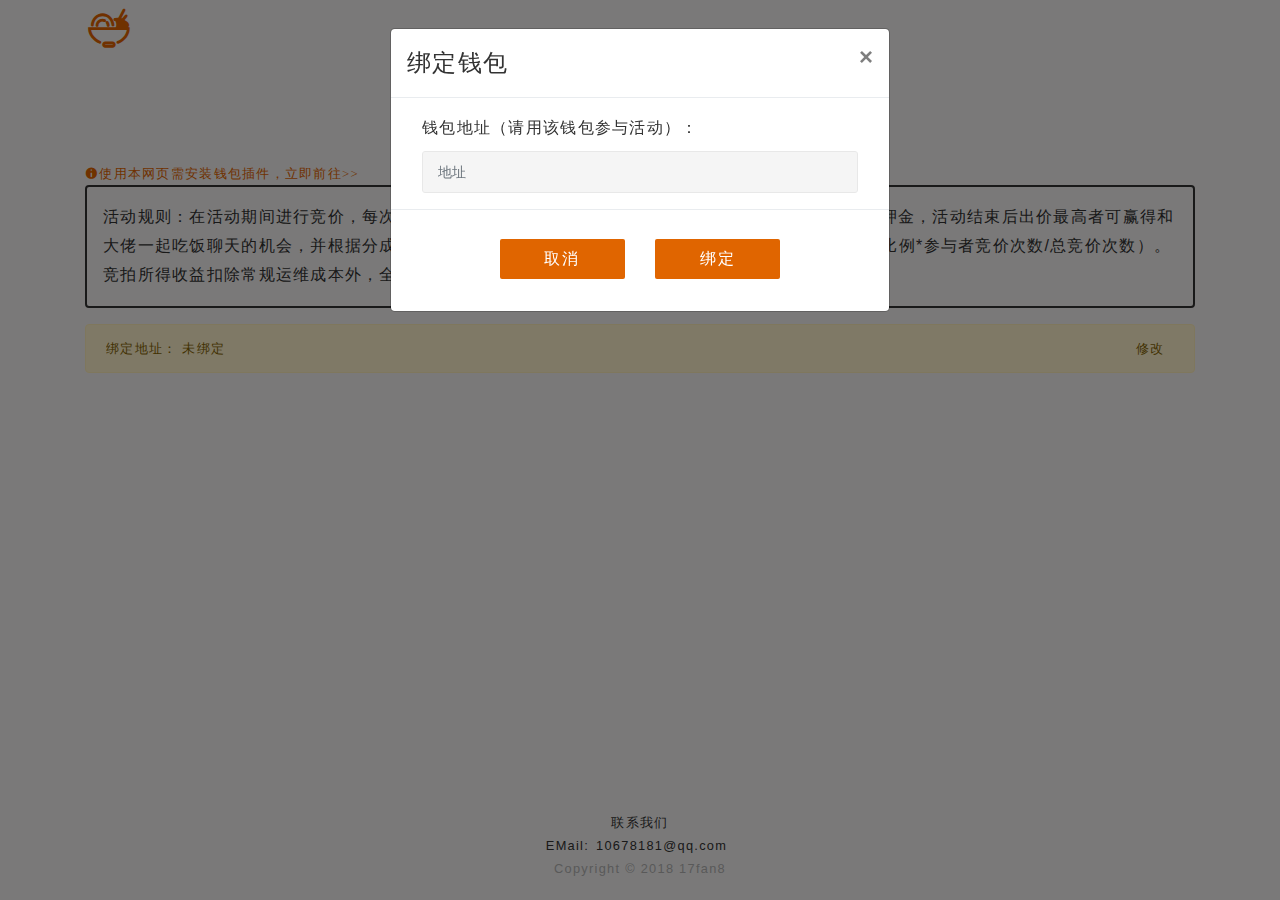
==== index.html @ 98bf8d55 "修改没安装钱包插件提示判断bug" ====
<!doctype>
<html>

<head>
    <link href="libs/bootstrap-4.0.0-dist/css/bootstrap.css" rel="stylesheet">
    <link href="libs/bootstrap-slider/css/bootstrap-slider.min.css" rel="stylesheet">
    <link href="fonts/iconfont.css" rel="stylesheet">
    <link href="stylesheets/style.css" rel="stylesheet">
    <link href="stylesheets/ui-block.css" rel="stylesheet">
    <link href="stylesheets/base.css" rel="stylesheet">
    <link rel="shortcut icon" href="images/favicon.ico">
    <link rel="apple-touch-icon" href="images/touch-icon-iphone.png" />
    <link rel="apple-touch-icon" sizes="72x72" href="images/touch-icon-ipad.png" />
    <link rel="apple-touch-icon" sizes="114x114" href="images/touch-icon-iphone4.png" />

    <link rel="stylesheet" type="text/css" href="libs/addtohomescreen/style/addtohomescreen.css">
    <title>和大佬吃饭吧！</title>
    <meta name=viewport content="width=device-width">
    <meta charset="utf-8">
    <style>
     .tooltip-inner > p {
        text-align:left;
    }
    .table th, .table td {
        padding:0.5em;
        text-align: center;
    }
    .bid-list {
        box-shadow:0 0 1.6em 0.2em gray inset;
    }
    a[disabled] {
        color:lightgrey !important;
    }
    .page-item.active .page-link {
        z-index: 1;
        color: #fff;
        background-color: #e06400;
        border-color: #e06400;
    }
    .page-link{
        color: #e06400;        
    }
 </style>
</head>
<body>
    <div class=logo-main></div>
    <div class="title" style="text-align: center;color:#6f3304;"></div>
    <div class="container">
        <div class="row">
            <div id=requires class="col-md-12">
            </div>
        </div>
        <div class="row">
            <div class="col">
                <div style="border:2px solid;border-radius: 4px;padding:1em;font-size: 2pm;">
                    <span data-i18n="rules"></span>
                </div>
            </div>
            <div class="col-md-12">
                <div id="bind-addr-box" class="alert" style="font-size:0.8em; margin-top:1rem;">
                    <div style="width:3em;float:right;cursor: hand;" data-toggle="modal" data-target="#bind-addr-dialog">修改</div>
                    <div class="text-nowrap" style="margin-right:3em;">
                        <span>绑定地址：</span>
                        <span id="bind-addr"></span>                
                        <!--a style="float:right;" onclick="onClearBindAddr()">清空</a-->
                    </div>
                </div>
            </div>
        </div>
    </div>
    <div id=result class="container" >
    </div>
    <hr>
    <div class=footer></div>

    <!-- 竞投对话框 -->
    <div class="modal fade" id="bid-dialog">
        <div class="modal-dialog">
            <div class="modal-content">

                <!-- 模态框头部 -->
                <div class="modal-header">
                    <h4 id="dlg-title" class="modal-title">竞价</h4>
                    <button type="button" class="close" data-dismiss="modal">&times;</button>
                </div>

                <!-- 模态框主体 -->
                <div class="modal-body">
                    <div class="container" >
                        <div class="row from-group" style="display:none;">
                            <div class="col-md-12">
                                <label for="dlg-email">EMail：</label>
                                <input id="dlg-email" class="form-control">
                            </div>
                            <div class="col-md-12">
                                <label for="dlg-email-repeat">确认EMail：</label>
                                <input id="dlg-email-repeat" class="form-control">
                            </div>
                        </div>
                        <div class=row>
                            <div class="col-md-12">
                                <label for="dlg-number">出价：</label>
                                <label id="dlg-bid-nas" class=float-right></label>                                
                            </div>
                            <div class="w-100"></div>
                            <div class="col">
                                <input id="dlg-number" style="width:100%;" data-slider-id="ex1Slider" type="text"/>
                            </div>
                            <div class="col-md-12">
                                <span class="iconfont icon-xinxi" style="font-size:0.8em;">请确保支付的钱包地址与绑定地址一致！</span>
                            </div>
                        </div>
                    </div>
                </div>

                <!-- 模态框底部 -->
                <div class="modal-footer form-group">
                    <div class="container" >
                        <div class=row>
                            <div class="offset-md-2 col-md-4">
                                <button type="button" class="btn btn-block btn-mutil-line" data-dismiss="modal">取消</button>
                            </div>
                            <div class="offset-md-2 col-md-4">
                                <button id="bid-ok" type="button" class="btn btn-block btn-mutil-line" onclick="onBid()">确定</button>
                            </div>
                        </div>
                    </div>
                </div>
            </div>
        </div>
    </div>

    <!-- 绑定钱包地址对话框 -->
    <div class="modal fade" id="bind-addr-dialog">
        <div class="modal-dialog">
            <div class="modal-content">

                <!-- 模态框头部 -->
                <div class="modal-header">
                    <h4 id="bind-addr-title" class="modal-title">绑定钱包</h4>
                    <button type="button" class="close" data-dismiss="modal">&times;</button>
                </div>

                <!-- 模态框主体 -->
                <div class="modal-body">
                    <div class="container" >
                        <div class="row from-group">
                            <div class="col-md-12">
                                <label for="bind-addr-addr">钱包地址（请用该钱包参与活动）：</label>
                                <div class="icon-address" placeholder="输入要绑定的钱包地址"></div>
                            </div>
                        </div>
                    </div>
                </div>

                <!-- 模态框底部 -->
                <div class="modal-footer form-group">
                    <div class="container" >
                        <div class=row>
                            <div class="col-md-4 offset-md-2">
                                <button type="button" class="btn btn-block btn-mutil-line" data-dismiss="modal">取消</button>
                            </div>
                            <div class="col-md-4">
                                <button id="bind-addr-ok" type="button" class="btn btn-block btn-mutil-line" onclick="onBindAddr()">绑定</button>
                            </div>
                        </div>
                    </div>
                </div>
            </div>
        </div>
    </div>

    <!-- 登记联系方式 -->
    <div class="modal fade" id="contact-info-dialog">
        <div class="modal-dialog">
            <div class="modal-content">

                <!-- 模态框头部 -->
                <div class="modal-header">
                    <h4 id="bind-addr-title" class="modal-title">提交联系方式</h4>
                    <button type="button" class="close" data-dismiss="modal">&times;</button>
                </div>

                <!-- 模态框主体 -->
                <div class="modal-body">
                    <div class="container" >
                        <div class="row from-group">
                            <div class="col-md-12">
                                <h6 id="congratulations" style="color:tomato">恭喜</h4>
                            </div>
                        </div>
                        <div class="row from-group">
                            <div class="col-md-12">
                                <label for="contact-info">联系方式：</label>
                                <input id="contact-info" class="form-control" placeholder="输入有效的联系方式，如手机号码、微信号、qq号等">
                            </div>
                        </div>
                    </div>
                </div>

                <!-- 模态框底部 -->
                <div class="modal-footer form-group">
                    <div class="container" >
                        <div class=row>
                            <div class="col-md-4 offset-md-2">
                                <button type="button" class="btn btn-block btn-mutil-line" data-dismiss="modal">取消</button>
                            </div>
                            <div class="col-md-4">
                                <button id="contact-info-ok" type="button" class="btn btn-block btn-mutil-line" onclick="onSubmitContactInfo()">提交</button>
                            </div>
                        </div>
                    </div>
                </div>
            </div>
        </div>
    </div>
    <div class="modal fade" id="weixin-tip">
        <div class="modal-dialog">
            <div class="modal-content">
                <div style="text-align:center; padding:1em;">
                    <div style="color: saddlebrown;margin:2em 0;" >请点击右上角的“...”，选择在浏览器打开</div>
                    <img style="border-radius:0.5em;width: 100%;border: 2px solid;" src="images/weixin-tip.png" >
                </div>
            </div>
        </div>
    </div>

    <script src="libs/jquery-3.3.1.min.js"></script>
    <script src="libs/bootstrap-4.0.0-dist/js/bootstrap.bundle.min.js" data-depends="jquery.slim"></script>
    <script src="libs/bootstrap-slider/bootstrap-slider.min.js"></script>
    <script src="libs/external/jquery.md5.js"></script>
    <script src="libs/bootbox.min.js" data-depends="bootstrap jquery.slim"></script>
    <script src="libs/jquery.qrcode.min.js" data-depends="jquery"></script>
    <script src="libs/addtohomescreen/src/addtohomescreen.js"></script>
    <script src="libs/blockies.min.js"></script>
    <script src="dist/nebulas.js"></script>
    <script src="libs/nebPay.js"></script>
    <script src="js/1-localSave.js"></script>
    <script src="js/home.v1.js"></script>
    <script>
        localSave.setItem("lang","zh");
    </script>
    <script src="js/i18n.js" data-depends="jquery.slim"></script>
    <script src="js/ui-block.js" data-depends="bootbox blockies jquery.slim i18n.js nebulas.js"></script>
    <script>
        "use strict";
        addToHomescreen({
            //startDelay: 5, //开始的间隔
            skipFirstVisit: true, //首次跳过出现
            maxDisplayCount: 1 //最多出现次数
        });

        var nebulas = require("nebulas"),
            Transaction = nebulas.Transaction,
            Utils = nebulas.Utils,
            Unit = nebulas.Unit,
            neb = new nebulas.Neb(),
            validateAll = uiBlock.validate();

        var queryNet = getQueryVariable("net")||"mainnet";

        uiBlock.insert({
            footer: ".footer",
            title: ".title",
            header: ".header",
            iconAddress: ".icon-address",
            logoMain: [".logo-main", queryNet, false],
            numberComma: ".number-comma",
        });

        var lang = localSave.getItem("lang");
        var contractAddr = localSave.getItem("contract");
        var issuerAddr= localSave.getItem("issuer");
        
        

        if((!os.isAndroid && !os.isPhone)) {
            if(typeof (webExtensionWallet) === "undefined" ){
                $("#requires").html('<span class="iconfont icon-xinxi" style="font-size:0.8em;"><a href="https://github.com/nebulasio/WebExtensionWallet">使用本网页需安装钱包插件，立即前往>></a></span>');
            }
        }
        else {
            $("#requires").html(' <span class="iconfont icon-xinxi" style="font-size:0.8em;"><a href="https://nano.nebulas.io/">使用本网页需安装星云钱包，立即前往>></a></span>');
        }

        neb.setRequest(new nebulas.HttpRequest(localSave.getItem("apiPrefix")));

        var NebPay = require("nebpay");
        var nebPay = new NebPay();

        if(isWeixin()) {
            $("#weixin-tip").modal("show");
        }
        else {
            var bindAddr=localSave.getItem("bindAddr");
            if(!bindAddr||bindAddr=="") {
                $("#bind-addr-dialog").modal("show");
                $("#bind-addr").text("未绑定");
                $("#bind-addr-box").addClass("alert-warning")
            }
            else {
                $("#bind-addr").text(bindAddr);
                $("#bind-addr-box").addClass("alert-success")
            }
        }
        
        var currentBlock = 0;
        neb.api.getNebState().then(function(state) {
            currentBlock = parseInt(state.height);
            listByIssuer(issuerAddr);

            //自动刷新当前区块高度
            setInterval(function(){
                neb.api.getNebState().then(function(state) {
                    currentBlock = parseInt(state.height);
                });
            },1500);
        });

        //计算可领取的NAS
        function getShareNas(dinner) {
            var sharedNas = Utils.toBigNumber(0);
            var tookNas = Utils.toBigNumber(0);
            if(bindAddr&&bindAddr!="") {
                var topBidNas = Utils.toBigNumber(0);
                var bidders = dinner.bidders;
                if(bidders.length>0) {
                    var topBidder = bidders[bidders.length-1];
                    topBidNas = topBidder.nas;
                }

                var sharedUnit = topBidNas.times(dinner.sharePercent).div(100*dinner.bidders.length);
                for(var i=0;i<bidders.length;++i) {
                    var bidder = bidders[i];
                    if(bidder.addr==bindAddr) {
                        if(!bidder.nasTook)
                            sharedNas = sharedNas.plus(sharedUnit);
                        else
                            tookNas = tookNas.plus(sharedUnit);
                    }
                }
            }
            return {sharedNas:sharedNas,tookNas:tookNas};
        }

        function onPageTo(obj,page) {
            var dinnerDiv = $(obj).closest(".dinner");
            var hash = dinnerDiv.attr("data-hash");
            var dinner = dinners[hash];
            dinnerDiv.find('#bid-list-'+dinner.id).html(setPage(dinner.bidders,page));
        }

        function onPagePrev(obj) {
            var pagination = $(obj).closest(".pagination");
            var page = parseInt(pagination.attr('page')-1);
            onPageTo(obj,page);
        }

        function onPageNext(obj) {
            var pagination = $(obj).closest(".pagination");
            var page = parseInt(pagination.attr('page')+1);
            onPageTo(obj,page);
        }

        function setPage(bidders, page) {
            var html = '<table class="table table-striped" style="font-size:0.6em;table-layout: fixed;"><thead><th width=40px>No</th><th>地址</th><th width=80px>出价</th></thead><tbody>';
            var from = bidders.length-1-page*10;
            var to = from-10;
            if(to<0)
                to=0;
            for(let i=from;i>=to;--i) {
                html+='<tr>' +
                '<td>'+ (bidders.length-i) +'</td>' +
                '<td><div class="text-nowrap'+(bidders[i].addr===bindAddr?' alert-success':'') +'">'+ bidders[i].addr+'</div></td>' +
                '<td>'+ bidders[i].nas+'</td>' +
                '</tr>';
            }
            html+="</tbody></table>";
            var pages = parseInt((bidders.length+9)/10);
            if(bidders.length>10) {
                html +='<ul class="pagination" style="overflow:auto;font-size:0.8em;" page='+page+'>' +
                    '<li class="page-item"><a class="page-link" style="width:6em;" href="javascript:" '+(page==0?'disabled=disabled':'onclick="onPagePrev(this)"')+'>前一页</a></li>';
                for(let p=0;p<pages;++p) {
                    html +='<li class="page-item'+(page==p?' active':'')+'"><a class="page-link" href="javascript:" onclick="onPageTo(this,'+p+')">'+(p+1)+'</a></li>';
                }
                html +='<li class="page-item"><a class="page-link" style="width:6em;" href="javascript:"'+(page==pages-1?'disabled=disabled':'onclick="onPageNext(this)"')+'>后一页</a></li>' +
                '</ul>';
            }
            return html;
        }
        
        var dinners={};
        function parseDinner(tx) {
            var dinner = JSON.parse(tx.result);
            if(!!dinner && !!dinner.hash) {
                var bidders = dinner.bidders;
                dinner.minBidStep=dinner.minBidStep||0.1;
                dinner.maxBidStep=dinner.maxBidStep||5;
                for(var i=0;i<bidders.length;++i) {
                    var bidder = bidders[i];
                    bidder.nasInWei = Utils.toBigNumber(bidder.nasInWei);
                    bidder.nas = Unit.fromBasic(bidder.nasInWei,"nas");
                }
            }
            return dinner;
        }
        function updateDinner(result,dinner,show,showBidList=false,page=0,bidStateDom=null) {
            var progressValue =0;
            if(dinner.endBlock>dinner.beginBlock) {
                progressValue= ((currentBlock-dinner.beginBlock)*100/(dinner.endBlock-dinner.beginBlock)).toFixed(2);
                if(progressValue<0)
                    progressValue=0;
                if(progressValue>100)
                    progressValue=100;
            }
            var topBidNas = Utils.toBigNumber(0), topBidderAddr="空缺";
            var bidders = dinner.bidders;
            if(bidders.length>0) {
                var topBidder = bidders[bidders.length-1];
                topBidNas = topBidder.nas;
                topBidderAddr = topBidder.addr;

                //提示玩家登记联系地址
                if(currentBlock>=dinner.endBlock && topBidder.addr==bindAddr && (!dinner.contactInfo||dinner.contactInfo=="")) {
                    var dlgDOM = $("#contact-info-dialog")[0];
                    if(!dlgDOM.dinners) {
                        dlgDOM.dinners=[dinner];
                    }
                    else {
                        dlgDOM.dinners.push(dinner);
                    }                
                }
            }
            var decimal = getValueDecimal(dinner.minBidStep);
            var sharePercent = parseFloat(dinner.sharePercent||"0");
            
            var dinnerDiv = result.children('#dinner-'+dinner.id);
            if(dinnerDiv.length===0) {
                result.append('<div id="dinner-'+dinner.id+'" class="dinner card'+'" data-hash="' + dinner.hash + '">' + '</div>');
                dinnerDiv = result.children().last();
            }

            const lockStr = dinner.locked?"(暂停)":"";
            const badges = '<span class="badge badge-info badge-pill" data-toggle="tooltip" title="本时间根据区块高度计算得到">预计</span>';
            var stateText,progressClass,btnText,btnState,btnClick,startTime,endTime;
            var na;
            if(dinner.beginBlock>currentBlock) {
                stateText = '未开始';
                progressClass='class="progress-bar progress-bar-striped bg-dinner"';
                btnText = "我要竞价"+lockStr;
                btnState = ' disabled=disabled';
                btnClick = '';
                startTime = formatTime(Date.now()+(dinner.beginBlock-currentBlock)*15000)+badges
                endTime = formatTime(Date.now()+(dinner.endBlock-currentBlock)*15000)+badges;
                na=' na';
            }
            else if(dinner.endBlock>currentBlock){
                stateText = '竞拍中';
                progressClass='class="progress-bar progress-bar-striped progress-bar-animated bg-dinner"';
                btnText = "我要竞价"+lockStr;
                btnState = dinner.locked?' disabled=disabled':'';
                btnClick = ' onclick="showBidDialog(this)"';
                startTime = queryBlockTime(dinnerDiv, ".begin-time", dinner.beginBlock);
                endTime = formatTime(Date.now()+(dinner.endBlock-currentBlock)*15000)+badges;
                na='';

                var reflashDinner=setInterval(function(){
                    clearInterval(reflashDinner);
                    var param = 
                    {
                        from: issuerAddr,
                        to: contractAddr,
                        value: Unit.nasToBasic(Utils.toBigNumber("0")),
                        nonce: 0,
                        gasPrice: 1000000,
                        gasLimit: 200000,
                        contract: {"function":"info","args":JSON.stringify([dinner.hash])}
                    };
                    neb.api.call(param)
                    .then(function(tx) {
                        let newDinner = parseDinner(tx);
                        newDinner.id=dinner.id;
                        //if(JSON.stringify(newDinner)!==JSON.stringify(dinner)) {使用本判断会使进度不刷新
                            dinners[newDinner.hash] = newDinner;
                            let show = $('#dinner-body-'+dinner.id).hasClass("show");
                            let showBidList = $('#bid-list-'+dinner.id).hasClass("show");
                            let page = $('#dinner-body-'+dinner.id+'>.pagination').attr("page");
                            let bidState = $('#dinner-body-'+dinner.id+'>.bid-state');
                            updateDinner(result,dinner,show,showBidList,page,bidState.length>0?bidState[0]:null);
                            $(".tooltip").remove();
                        //}
                    });
                },15000);
            }
            else {
                var takeNas = getShareNas(dinner);
                stateText = '已完成';
                progressClass='class="progress-bar bg-dinner"';
                btnText = takeNas.tookNas.gt(0)?"已领取 "+takeNas.tookNas+" NAS":
                    (takeNas.sharedNas.gt(0)? "可领取 "+takeNas.sharedNas+" NAS":"可领取 0 NAS");
                btnText = btnText + lockStr;
                btnState = (takeNas.sharedNas.eq(0)||dinner.locked)?' disabled=disabled':'';
                btnClick = ' onclick="onTakeNas(this)"';
                startTime = queryBlockTime(dinnerDiv, ".begin-time", dinner.beginBlock);
                endTime = queryBlockTime(dinnerDiv, ".end-time", dinner.endBlock);
                na=' na';
            }

            if(na!=='')
                dinnerDiv.addClass(na);

            var collapseState;
            var collapseShow;
            if(show) {
                collapseState = '';
                collapseShow = ' show';
            }
            else {
                collapseState = ' collapsed';
                collapseShow = '';
            }

            var bidList = setPage(bidders,page);

            var html =
                '<div class="dinner-header card-header bg-dinner'+collapseState+na+'" data-toggle="collapse" data-target="#dinner-body-'+dinner.id+'" onclick="void(0)">' +
                    '<div><span class="badge badge-pill badge-info'+na+'">第'+(dinner.id+1)+'期</span>' +
                    '<span class="badge badge-pill">（'+stateText+'）</span></div>' +
                    '<h5><span class="float-right iconfont"></span>'  +
                    '<span style="margin-right:2em">'+dinner.title+'</span></h5>' +
                    '<div class="text-nowrap header-hash">' +
                        '<i style="font-size:0.8em">hash:"'+ dinner.hash +'"</i><br>' +
                    '</div>' +
                '</div>' +
                '<div id="dinner-body-'+dinner.id+'" class="card-body form-group collapse'+collapseShow+'" data-parent="#result">' +
                '<div class="form-group row">' +
                    '<div class="w-100"></div>' +
                    '<div class=col>' +
                        dinner.text +
                    '</div>'+
                '</div> <hr>'+
                '<div class=row>' +
                    '<div class=col>' +
                        '<h6 style="text-align:center;">'+stateText+'(当前区块高度：'+currentBlock+')</h6>' +
                        '<div class="progress">' +
                            '<div ' + progressClass + ' role="progressbar" ' +
                                'value='+currentBlock+' min=' + dinner.beginBlock + 
                                ' aria-valuemax=' + dinner.beginBlock + ' style="width:'+progressValue+'%;">'+
                                '<span style="min-width:6em;">'+progressValue+'%</span>'+
                            '</div>' +
                        '</div>' +
                    '</div>' +
                '</div>' +
                '<div class="row">' +
                    '<div class="col-md-12">' +
                        '<span style="float:left;" data-toggle="tooltip" title="开始区块高度">' + dinner.beginBlock+'</span>' +
                        '<span style="float:right;" data-toggle="tooltip" title="结束区块高度">' + dinner.endBlock+'</span>' +
                    '</div>' +
                '</div> <hr>' +
                '<div class="row">' +
                    '<div class="col-md-6 text-nowrap">' +
                        '开始时间：<span class="begin-time">'+startTime+'</span>' +
                    '</div>' +
                    '<div class="col-md-6 text-nowrap">' +
                        '结束时间：<span class="end-time">'+endTime+'</span>' +
                    '</div>' +
                    '<div class="col-md-6 text-nowrap">' + 
                        '最高竞价：'+ topBidNas.toFixed(decimal) + ' NAS' +
                    '</div>' +
                    '<div class="col-md-6 text-nowrap">' + 
                        '最高竞家：<span style="'+(topBidderAddr===bindAddr&&bindAddr!=""?'color:#155724;':'color:#721c24;') +'"border-radius:5px;">'+ topBidderAddr + '</span>' +
                    '</div>' +
                    '<div class="col-md-6">' + 
                        '竞价次数：'+ dinner.bidders.length + '次' +
                        '<a href="#bid-list-'+dinner.id+'" data-toggle="collapse" style="float:right;font-size:0.8em;"> 详情...</a>' +
                    '</div>' +
                    '<div class=col-md-6>' +
                        '<a data-toggle="tooltip" data-html=true title="<p>活动结束时将根据该分成比例奖励给活动的所有参与者:<br>参与者奖励金额=最高押金*分成比例*参与者竞价次数/总竞价次数</p>">分成比例：'+ (dinner.sharePercent||0)+' % <span class="iconfont icon-xinxi"></span></a>' +
                    '</div>' +
                '</div>' +
                '<div id=bid-list-'+dinner.id+' class="row bid-list collapse'+(showBidList?' show':'')+'">'+
                    bidList +
                '</div>' +
                '<hr>' +
                '<div class="row form-group">'+
                    '<div class=col>' +
                        '<button class="btn btn-block" '+btnState+btnClick+'>'+btnText+'</button>' +
                    '</div>' +
                '</div>'+(bidStateDom?bidStateDom.outerHTML:'') +
                '</div>';
            dinnerDiv.html(html);
            dinnerDiv.find('[data-toggle="tooltip"]').tooltip();
        }

        function queryBlockTime(result,spanClassName,height) {
            var timestamp = localSave.getItem("blockTime."+height);
            if(timestamp) {
                return formatTime(parseInt(timestamp)*1000);
            }
            
            neb.api.getBlockByHeight({height:height,fullTransaction:false}).then(function(block) {
                localSave.setItem("blockTime."+height,block.timestamp);
                result.find(spanClassName).text(formatTime(block.timestamp*1000));
            });
            return "";
        }

        function getNextInfo(result,param,ids,pos) {
            --pos;
            if(pos>=0) {
                getInfo(result,param,ids,pos);
            }
            else{
                //没有下一个活动了
                var firstItem = result.children(".dinner").first();
                var pageWidth = firstItem.children().first().outerWidth();
                if(result.width()<pageWidth) {
                    var offset = result.outerWidth(true)-firstItem.width();
                    result.css({"transform":"scale("+result.outerWidth(true)/(pageWidth+offset)+")",
                    "transformOrigin":"left top"});
                }

                var dlgDOM = $("#contact-info-dialog")[0];
                if(dlgDOM.dinners) {
                    let congratulations = '恭喜你赢得了:';
                    for(let i=0;i<dlgDOM.dinners.length;++i) {
                        congratulations+= '"' + dlgDOM.dinners[i].title + '"';
                        if(i+1<dlgDOM.dinners.length)
                            congratulations+="、"
                    }
                    congratulations+="，请赶紧提交你的联系方式，好让我们找到你吧！"
                    $("#congratulations").text(congratulations);
                    $("#contact-info-dialog").modal("show");  
                }  
            }
        }

        function getInfo(result,param,ids,pos) {
            var hash = ids[pos];
            var dinner = dinners[hash];
            if (!!dinner) {
                updateDinner(result,dinner,pos==ids.length-1);
                getNextInfo(result,param,ids,pos);
                return;
            }
            param.contract={"function":"info","args":JSON.stringify([hash])};
            neb.api.call(param)
            .then(function(tx) {
                dinner = parseDinner(tx);
                if(!!dinner && !!dinner.hash) {
                    dinners[dinner.hash] = dinner;
                    dinner.id=pos;
                    updateDinner(result,dinner,pos==ids.length-1);
                    getNextInfo(result,param,ids,pos);
                }
                else {
                    console.log("parse dinner data fails.");
                }
            });
        }

        function listByIssuer(issuer) {
            var toAddress, contract;
            toAddress = localSave.getItem("contract");
            contract={"function":"listByIssuer","args":JSON.stringify([issuer])}
        
            try {
                var temp = 
                {
                    from: issuer,
                    to: toAddress,
                    value: Unit.nasToBasic(Utils.toBigNumber("0")),
                    nonce: 0,
                    gasPrice: 1000000,
                    gasLimit: 200000,
                    contract: contract
                };
                var result = $("#result");
                result.html("");
                neb.api.call(temp).then(function(tx) {
                    if(!tx||!tx.result){
                        result.html("query fails.");
                        $("#queryByIssuer").removeAttr("disabled");                                                                
                        return;                                        
                    }
                    
                    var txResult = JSON.parse(tx.result);
                    if(!txResult || !txResult.ids || txResult.ids.length===0) {
                        result.html("no data.");
                        $("#queryByIssuer").removeAttr("disabled");                                                                
                    }
                    else {
                        getInfo(result,temp,txResult.ids,txResult.ids.length-1);
                    }
                });
            } catch (e) {
                $("#queryByIssuer").removeAttr("disabled");                            
                bootbox.dialog({
                    backdrop: true,
                    onEscape: true,
                    message: e,
                    size: "large",
                    title: "Error"
                });
            }
        }
        function onBid() {
            var hash, toAddress, email, amount, args;
            toAddress = localSave.getItem("contract");                
            email = "";
            amount = $("#dlg-number").val();
            hash = $("#bid-dialog").attr("data-hash");
            args=[hash,email];

            var intervalWaitPay;
            var dinner = dinners[hash];
            $("#bid-ok").attr("disabled", "disabled");
            try {
                var serialNumber = nebPay.call(toAddress,amount,"bid",JSON.stringify(args),{
                    qrcode: {
                        showQRCode: false
                    },
                    goods: {
                        name: "bid"
                    },
                    callback: localSave.getItem("callback"),
                    listener: listener  //set listener for extension transaction result
                });

                let bidState = $('#dinner-body-'+dinner.id + ' > .bid-state');
                if(bidState.length>0) {
                    bidState.html('正在等待支付...(<span>0秒</span>)');
                    bidState.removeClass("text-success");
                    bidState.removeClass("text-danger");
                    bidState.addClass("text-info");
                }
                else {
                    $('#dinner-body-'+dinner.id).append('<div class="bid-state">正在等待支付...(<span>0秒</span>)</div>');
                    bidState = $('#dinner-body-'+dinner.id + ' > .bid-state');
                    bidState.addClass("text-info");
                }
                
                var secForWait = 0;
                var intervalWaitPay = setInterval(function(){
                    ++secForWait;
                    $('#dinner-body-'+dinner.id + ' > .bid-state > span').text(secForWait+"秒");
                    },1000);

                $("#bid-ok").removeAttr("disabled");
                $("#bid-dialog").modal('toggle');
            } catch (e) {
                $("#bid-ok").removeAttr("disabled");
                bootbox.dialog({
                    backdrop: true,
                    onEscape: true,
                    message: e,
                    size: "large",
                    title: "Error"
                });
            }

            var intervalQuery = setInterval(function () {
                funcIntervalQuery();
            }, 10000);

            function funcIntervalQuery() {
                var options = {
                    callback: localSave.getItem("callback")
                }
                nebPay.queryPayInfo(serialNumber,options)   //search transaction result from server (result upload to server by app)
                .then(function (resp) {
                    console.log("sn:"+serialNumber+",tx result: " + resp)   //resp is a JSON string
                    var respObject = JSON.parse(resp)
                    if(respObject.code === 0 && respObject.data.status!=2){
                        clearInterval(intervalQuery);
                        clearInterval(intervalWaitPay);
                        if(respObject.data.execute_error=="") {
                            dinner.bidders.push({
                                hash:respObject.data.hash,
                                addr:respObject.data.from,
                                nasInWei:Utils.toBigNumber(respObject.data.value),
                                nas:Unit.fromBasic(respObject.data.value,"nas"),
                                time:parseInt(respObject.data.timestamp),
                                user:""
                            });
                            
                            //刷新dinner
                            let show = $('#dinner-body-'+dinner.id).hasClass("show");
                            let showBidList = $('#bid-list-'+dinner.id).hasClass("show");
                            let page = $('#dinner-body-'+dinner.id+'>.pagination').attr("page");
                            updateDinner($("#result"),dinner,show,showBidList,page);

                            $('#dinner-body-'+dinner.id).append('<div class="bid-state">竞价成功！</div>');
                            bidState = $('#dinner-body-'+dinner.id + ' > .bid-state');
                            bidState.removeClass("text-info");
                            bidState.addClass("text-success");
                        }
                        else {
                            bidState.html('竞价失败！（'+respObject.data.execute_error+'）');
                            bidState.removeClass("text-info");
                            bidState.addClass("text-danger");
                        }
                    }
                })
                .catch(function (err) {
                    console.log(err);
                });
            }

            function listener(resp) {
                console.log("resp: " + JSON.stringify(resp))
            }
        }

        function onTakeNas(btn) {
            var hash, toAddress, amount, args;
            hash = $(btn).closest(".dinner").attr("data-hash");
            toAddress = localSave.getItem("contract");
            amount = "0";
            args=[hash];
            try {
                var dinner = dinners[hash];
                for(var i=0;i<dinner.bidders.length;++i) {
                    if(dinner.bidders[i].addr == bindAddr)
                        dinner.bidders[i].tookNas=true;
                }
                $(btn).attr("disabled","disabled");
                var btnText = $(btn).text();
                $(btn).text(btnText.replace("可","已"));

                var serialNumber = nebPay.call(toAddress,amount,"takeNasByBidder",JSON.stringify(args),{
                    qrcode: {
                        showQRCode: false
                    },
                    goods: {
                        name: "takeNasByBidder"
                    },
                    callback: localSave.getItem("callback"),
                    listener: function(resp){
                        console.log("resp: " + JSON.stringify(resp))
                    }  //set listener for extension transaction result
                });
                var intervalQuery = setInterval(function () {
                    funcIntervalQuery();
                }, 10000);

                function funcIntervalQuery() {
                    var options = {
                        callback: localSave.getItem("callback")
                    }
                    nebPay.queryPayInfo(serialNumber,options)   //search transaction result from server (result upload to server by app)
                    .then(function (resp) {
                        console.log("tx result: " + resp)   //resp is a JSON string
                        var respObject = JSON.parse(resp)
                        if(respObject.code === 0){
                            clearInterval(intervalQuery);
                        }
                    })
                    .catch(function (err) {
                        console.log(err);
                    });
                }
            } catch (e) {
                bootbox.dialog({
                    backdrop: true,
                    onEscape: true,
                    message: e,
                    size: "large",
                    title: "Error"
                });
            }
        }

        function showBidDialog(btn){
            var hash = $(btn).closest(".dinner").attr("data-hash");
            var dinner = dinners[hash];
            if(!!dinner) {
                $("#dlg-title").text("竞价 - "+dinner.title);
                var topBidNas = Utils.toBigNumber(0);
                if(dinner.bidders.length>0) {
                    var topBidder = dinner.bidders[dinner.bidders.length-1];
                    topBidNas = topBidder.nas;
                }
                var decimal = getValueDecimal(dinner.minBidStep);
                
                var dlgNumber = $("#dlg-number");

                if(dlgNumber[0].slide)
                    dlgNumber.slider('destroy');

                let minStep1 = Utils.toBigNumber(dinner.minBidStep);
                let minStep2 = Utils.toBigNumber(dinner.maxBidStep).div(10);
                let defaultNas = topBidNas.plus(minStep2.lt(minStep1)?minStep1:minStep2);
                $("#dlg-bid-nas").text(defaultNas.toFixed(decimal) +" NAS");
                dlgNumber.val(defaultNas.toFixed(decimal));
                dlgNumber.attr({
                    "data-slider-step":dinner.minBidStep,
                    "data-slider-min":topBidNas.plus(dinner.minBidStep),
                    "data-slider-max":topBidNas.plus(dinner.maxBidStep),
                    "data-slider-value":defaultNas
                });
                $("#bid-dialog").attr("data-hash",hash);
                $("#bid-dialog").modal('show');

                dlgNumber.slider({
                    formatter: function(value) {
                        return value+' NAS';
                    }
                });
                dlgNumber.on("slide", function(slideEvt) {
                    $("#dlg-bid-nas").text(slideEvt.value+" NAS");
                });
                dlgNumber[0].slide=true;
            }
        }

        function onBindAddr() {
            var validateAll = uiBlock.validate("#bind-addr-dialog");
            if (validateAll()) {
                bindAddr = $("#bind-addr-dialog .icon-address input").val();
                localSave.setItem("bindAddr",bindAddr);
                $("#bind-addr").text(bindAddr);
                $("#bind-addr-box").removeClass("alert-warning");
                $("#bind-addr-box").addClass("alert-success");
                $("#bind-addr-dialog").modal("toggle");
            }
        }
        function onClearBindAddr() {
            bindAddr="";
            localSave.setItem("bindAddr",bindAddr);
            $("#bind-addr").text(bindAddr);
            $("#bind-addr-box").removeClass("alert-success");
            $("#bind-addr-box").addClass("alert-warning");
        }

        function onSubmitContactInfo(btn) {
            var hash, toAddress, amount, args;
            toAddress = localSave.getItem("contract");
            amount = "0";
            var dlgDOM = $("#contact-info-dialog")[0];
            var contactInfo = $("#contact-info").val();
            if(dlgDOM.dinners) {
                for(let i=0;i<dlgDOM.dinners.length;++i) {
                    hash = dlgDOM.dinners[i].hash;
                    args=[hash,contactInfo];
                    try {
                        var serialNumber = nebPay.call(toAddress,amount,"setContactInfo",JSON.stringify(args),{
                            qrcode: {
                                showQRCode: false
                            },
                            goods: {
                                name: "setContactInfo"
                            },
                            callback: localSave.getItem("callback"),
                            listener: function(resp){
                                console.log("resp: " + JSON.stringify(resp))
                            }  //set listener for extension transaction result
                        });
                    } catch (e) {
                        bootbox.dialog({
                            backdrop: true,
                            onEscape: true,
                            message: e,
                            size: "large",
                            title: "Error"
                        });
                    }
                }
            }
            $("#contact-info-dialog").modal("toggle");
        }
    </script>
</body>
</html>
---- fonts/iconfont.css ----
@font-face {font-family: "iconfont";
  src: url('iconfont.eot?t=1528205537715'); /* IE9*/
  src: url('iconfont.eot?t=1528205537715#iefix') format('embedded-opentype'), /* IE6-IE8 */
  url('[data-uri]') format('woff'),
  url('iconfont.ttf?t=1528205537715') format('truetype'), /* chrome, firefox, opera, Safari, Android, iOS 4.2+*/
  url('iconfont.svg?t=1528205537715#iconfont') format('svg'); /* iOS 4.1- */
}

.iconfont {
  font-family:"iconfont" !important;
  font-size:16px;
  font-style:normal;
  -webkit-font-smoothing: antialiased;
  -moz-osx-font-smoothing: grayscale;
}

.icon-xiangshang:before { content: "\e600"; }

.icon-xiangxia:before { content: "\e601"; }

.icon-shiwu:before { content: "\e631"; }

.icon-xinxi:before { content: "\e60f"; }
---- stylesheets/style.css ----
body{
  background-color:#f5f3f2;
}

a {
  color: #00B7FF;
}

span.warning{
  color:#eeaa00;
}

span.error{
  color:#dd0000;
}

span.ok{
  color:#00aa00;
}

.dinner{
  margin-bottom: 0.5em;
  border-radius: 0.3em;
}

.badge-info{
  background-color: #fff4eb;
  color:#e06400;
}
.badge-info.na{
  color: #ed9c6d;
}

.icon-xinxi {
  color:#e06400;  
}
.icon-xinxi.na {
  color:#ed9c6d;  
}
.cert-title{
  text-align: center;
  color: coral;
}

.bg-dinner {
  background-color: #e06400 !important;
}

.bg-dinner.na{
  background-color: #ed9c6d !important;
}

.card-body {
  padding:1em;
}
.card-header{
  padding:0.7em 1em;
  color: #fff4eb;
  cursor:hand
}

.card-header.na{
  padding:0.7em 1em;
  color: #ffffff;
}

.header-hash {
  margin-bottom:-0.6em;
  color:#fdd9c4;
}
.cert-name{
  text-align: left;
}

.cert-text{
  text-align: left
}

.cert-issuer{
  text-align: right;
}

.cert-date{
  text-align: right;
}
.bid-state{
  font-size: 0.8em;
  text-align: center;
}
#ex1Slider .slider-selection {
	background: #17a2b8;
}
.tooltip.in {
  opacity: 0.9;
}

.btn-mutil-line{
  margin-top:0.8em;
}
.text-nowrap{
  text-overflow: ellipsis;
  white-space: nowrap;
  overflow: hidden;
}

.dinner-header.collapsed > h5 > span.iconfont:before {
  content: "\e601";
}

.dinner-header > h5 > span.iconfont:before {
  content: "\e600";
}
---- stylesheets/ui-block.css ----
/*
    .footer
    ============================================================
    */

body {
    display: flex;
    flex-direction: column;
    min-height: 100vh;
}

.footer {
    font-size: .8rem;
    font-weight: 200;
    padding-bottom: 20px;
    padding-top: 20px;
    margin-top: auto;
}

.footer .copyright {
    color: #b2b2b2;
}

.footer nav {
    margin: 5px 0;
}

.footer a {
    border-bottom: 1px solid transparent;
    margin: 0 7px;
    padding-bottom: 3px;
}

.footer a:hover {
    border-color: #333;
    transition: border-color .3s;
}

.footer .logo {
    background: url(../images/logo-b.png) center / contain no-repeat;
    height: 1.8rem;
}

/*
    .header
    ============================================================
    */

.header > div {
    display: flex;
    justify-content: space-between;
}

.header > div > a {
    margin: 0 10px;
    overflow: hidden;
    text-align: center;
    text-overflow: ellipsis;
    white-space: nowrap;
}

.header .checked {
    border-bottom: 2px solid #0d539c;
}

/*
    .icon-address,.icon-code
    ============================================================
    */

.icon-address,.icon-code {
    position: relative;
}

.icon-address canvas,.icon-code canvas {
    font-size: .875rem;
    height: 32px;
    position: absolute;
    right: .35em;
    top: .35em;
    width: 32px;
}

.icon-address input,.icon-code input {
    padding-right: 40px;
}

/*
    .logo-main
    ============================================================
    */

.logo-main .btn {
    font-size: smaller;
    font-weight: lighter;
}

.logo-main .col:first-child {
    /*background: url(../images/logo-b.png) left center no-repeat content-box;*/
    height: 60px;
}

.logo-main .col:last-child {
    align-items: center;
    display: flex;
    justify-content: flex-end;
}

/* overrides - base.css */
.logo-main .col:last-child .btn {
    background-color: #f6f3f2;
    color: #aaa;
    margin: 0 10px 0 0;
    padding: 0;
}

/*
    .number-comma
    ============================================================
    */

.number-comma {
    position: relative;
}

.number-comma > div {
    color: #aaa;
    font-size: .875rem;
    line-height: 3em;
    pointer-events: none;
    position: absolute;
    right: 3px;
    top: 0;
}

.file.label {
    cursor: pointer;
    position: absolute;
    right: 16px;
    text-overflow: ellipsis;
}

.file input[type=file] {
    display: none;
}

/*
    .select-wallet-file
    ============================================================
    */

.select-wallet-file label.file {
    background-color: #f5f5f5;
    border-radius: 3px;
    cursor: pointer;
    display: block;
    font-size: 19px;
    font-weight: bold;
    height: auto; /* override bootstrap */
    line-height: 50px;
    overflow: hidden;
    text-align: center;
    text-overflow: ellipsis;
}

.select-wallet-file .empty {
    border: 1px solid red;
}

.select-wallet-file input[type=file] {
    display: none;
}

.select-wallet-file label.pass {
    display: block;
}

.select-wallet-file input[type=password] {
    background-color: #f5f5f5;
    border: 1px solid #e8e8e8;
    border-radius: 3px;
    display: block;
    height: 3em;
    letter-spacing: .3em;
    margin-top: 10px;
    padding: 0 10px;
    width: 100%;
}

.select-wallet-file label.hide {
    display: none;
}

.select-wallet-file .comment {
    font-size: .8rem;
}
---- stylesheets/base.css ----
body {
    color: #333;
    line-height: 1.8;
    letter-spacing: 0.08rem;
    font-family: open sans, helvetica neue, helvetica, arial, sans-serif
}

a {
    color: #e06400
}

a:focus,
a:visited {
    color: #ed9c6d;
    text-decoration: none
}

a:active,
a:hover {
    cursor: pointer;
    color: #ed9c6d;
    text-decoration: none
}

::selection {
    background-color: #333;
    color: #fff
}

::-moz-selection {
    background-color: #333;
    color: #fff
}

::-webkit-selection {
    background-color: #333;
    color: #fff
}

.confirm.btn {
    padding: 0.4rem 1.6rem;
}

.btn {
    background-color: #e06500;
    border-radius: 2px;
    color: white;
    font-weight: 500;
    letter-spacing: 2px;
    padding: 7px 0;
}

.btn.disabled:hover,
.btn.disabled:active {
    cursor: default
}

.btn:disabled {
    cursor: default
}

.btn+.btn {
    margin-left: 1rem
}

@media (max-width: 767px) {
    .btn {
        white-space: normal
    }
    .btn+.btn {
        margin-left: 0
    }
}

a.btn-link {
    font-weight: 200;
    padding-bottom: 0.4rem
}

a.btn-link:focus,
a.btn-link.focus,
a.btn-link:visited,
a.btn-link.visited,
a.btn-link:active,
a.btn-link.active {
    text-decoration: none
}

a.btn-link:hover {
    color: #000;
    border-bottom-color: #000;
    border-bottom: 1px solid;
    text-decoration: none;
    -webkit-transition: border .3s ease-in-out, color .3s ease-in-out;
    -moz-transition: border .3s ease-in-out, color .3s ease-in-out;
    -o-transition: border .3s ease-in-out, color .3s ease-in-out;
    transition: border 0.3s ease-in-out, color 0.3s ease-in-out
}

.form-control {
    background-color: #f5f5f5;
    border-radius: 3px;
    box-shadow: none;
    color: #565656;
    font-size: 0.875rem;
    line-height: 1.43;
    min-height: 3em;
    padding: 0.2em 1.07em 0.2em;
    border: 1px solid #e8e8e8
}

.form-control:focus {
    border: 1px solid #e8e8e8
}

.form-active .form-control:invalid {
    border-color: #f28281
}

.modal-backdrop.in {
    opacity: .8;
}

/*
    ============================================================
    added since moved to https://github.com/nebulasio/web-wallet.git
    ============================================================
    */

input.invalid,
textarea.invalid {
    border-color: red;
}

input.validation-guard {
    border-color: #e8e8e8;
}

label > i {
    color: gray;
    font-size: small;
}

.mt14 {
    margin-top: 14px;
}

::-webkit-scrollbar {
    display: none;
}

[data-i18n] {
    white-space: pre-line;
}

@media (max-width: 991px) {
    label > i {
        display: none;
    }
}

/*
    overrides bootstrap
    ============================================================
    */

.btn-primary {
    border-color: black;
}

.dropdown-item.active,
.dropdown-item:active {
    background-color: black;
}

/*
    overrides bootbox
    https://github.com/makeusabrew/bootbox/issues/566
    ============================================================
    */

.bootbox .modal-header h4 { order: 0; }
.bootbox .modal-header button { order: 1; }

/*
    overrides base.css
    ============================================================
    */

.bootbox .btn {
    line-height: 1;
    margin-bottom: 0;
    margin-top: 0;
}
---- libs/addtohomescreen/style/addtohomescreen.css ----
.ath-viewport * {
	-webkit-box-sizing: border-box;
	-moz-box-sizing: border-box;
	box-sizing: border-box;
}

.ath-viewport {
	position: relative;
	z-index: 2147483641;
	pointer-events: none;

	-webkit-tap-highlight-color: rgba(0,0,0,0);
	-webkit-touch-callout: none;
	-webkit-user-select: none;
	-moz-user-select: none;
	-ms-user-select: none;
	user-select: none;
	-webkit-text-size-adjust: none;
	-moz-text-size-adjust: none;
	-ms-text-size-adjust: none;
	-o-text-size-adjust: none;
	text-size-adjust: none;
}

.ath-modal {
	pointer-events: auto !important;
	background: rgba(0,0,0,0.6);
}

.ath-mandatory {
	background: #000;
}

.ath-container {
	pointer-events: auto !important;
	position: absolute;
	z-index: 2147483641;
	padding: 0.7em 0.6em;
	width: 18em;

	background: #eee;
	background-size: 100% auto;

	box-shadow: 0 0.2em 0 #d1d1d1;

	font-family: sans-serif;
	font-size: 15px;
	line-height: 1.5em;
	text-align: center;
}

.ath-container small {
	font-size: 0.8em;
	line-height: 1.3em;
	display: block;
	margin-top: 0.5em;
}

.ath-ios.ath-phone {
	bottom: 1.8em;
	left: 50%;
	margin-left: -9em;
}

.ath-ios6.ath-tablet {
	left: 5em;
	top: 1.8em;
}

.ath-ios7.ath-tablet {
	left: 0.7em;
	top: 1.8em;
}

.ath-ios8.ath-tablet,
.ath-ios9.ath-tablet,
.ath-ios10.ath-tablet{
	right: 0.4em;
	top: 1.8em;
}

.ath-android {
	bottom: 1.8em;
	left: 50%;
	margin-left: -9em;
}

/* close icon */
.ath-container:before {
	content: '×';
    position: relative;
    display: block;
    float: right;
    width: 2em;
    height: 2em;
    z-index: 2147483642;
    font-size: 1.5em;
    line-height: 1em;
    padding: 0.5rem;
    font-size: 1.5rem;
    font-weight: 700;
    line-height: 1;
    color: #000;
    text-shadow: 0 1px 0 #fff;
    opacity: .5;
}

.ath-container.ath-icon:before {
	position: absolute;
	top: 0;
	right: 0;
	margin: 0;
	float: none;
}

.ath-mandatory .ath-container:before {
	display: none;
}

.ath-container.ath-android:before {
	float: left;
	margin: -0.7em 0.5em 0 -0.6em;
}

.ath-container.ath-android.ath-icon:before {
	position: absolute;
	right: auto;
	left: 0;
	margin: 0;
	float: none;
}


/* applied only if the application icon is shown */
.ath-container.ath-icon {

}

.ath-action-icon {
	display: inline-block;
	vertical-align: middle;
	background-position: 50%;
	background-repeat: no-repeat;
	text-indent: -9999em;
	overflow: hidden;
}

.ath-ios7 .ath-action-icon,
.ath-ios8 .ath-action-icon,
.ath-ios9 .ath-action-icon,
.ath-ios10 .ath-action-icon{
	width: 1.6em;
	height: 1.6em;
	background-image:url([data-uri]);
	margin-top: -0.3em;
	background-size: auto 100%;
}

.ath-ios6 .ath-action-icon {
	width: 1.8em;
	height: 1.8em;
	background-image:url([data-uri]);
	margin-bottom: 0.4em;
	background-size: 100% auto;
}

.ath-android .ath-action-icon {
	width: 1.4em;
	height: 1.5em;
	background-image:url([data-uri]);
	background-size: 100% auto;
}

.ath-container p {
	margin: 0;
	padding: 0;
	position: relative;
	z-index: 2147483642;
	text-shadow: 0 0.1em 0 #fff;
	font-size: 1.1em;
}

.ath-ios.ath-phone:after {
	content: '';
	background: #eee;
	position: absolute;
	width: 2em;
	height: 2em;
	bottom: -0.9em;
	left: 50%;
	margin-left: -1em;
	-webkit-transform: scaleX(0.9) rotate(45deg);
	transform: scaleX(0.9) rotate(45deg);
	box-shadow: 0.2em 0.2em 0 #d1d1d1;
}

.ath-ios.ath-tablet:after {
	content: '';
	background: #eee;
	position: absolute;
	width: 2em;
	height: 2em;
	top: -0.9em;
	left: 50%;
	margin-left: -1em;
	-webkit-transform: scaleX(0.9) rotate(45deg);
	transform: scaleX(0.9) rotate(45deg);
	z-index: 2147483641;
}

.ath-application-icon {
	position: relative;
	padding: 0;
	border: 0;
	margin: 0 auto 0.2em auto;
	height: 6em;
	width: 6em;
	z-index: 2147483642;
}

.ath-container.ath-ios .ath-application-icon {
	border-radius: 1em;
	box-shadow: 0 0.2em 0.4em rgba(0,0,0,0.3),
		inset 0 0.07em 0 rgba(255,255,255,0.5);
	margin: 0 auto 0.4em auto;
}

@media only screen and (orientation: landscape) {
	.ath-container.ath-phone {
		width: 24em;
	}

	.ath-android.ath-phone {
		margin-left: -12em;
	}

	.ath-ios.ath-phone {
		margin-left: -12em;
	}

	.ath-ios6:after {
		left: 39%;
	}

	.ath-ios8.ath-phone {
		left: auto;
		bottom: auto;
		right: 0.4em;
		top: 1.8em;
	}

	.ath-ios8.ath-phone:after {
		bottom: auto;
		top: -0.9em;
		left: 68%;
		z-index: 2147483641;
		box-shadow: none;
	}
}
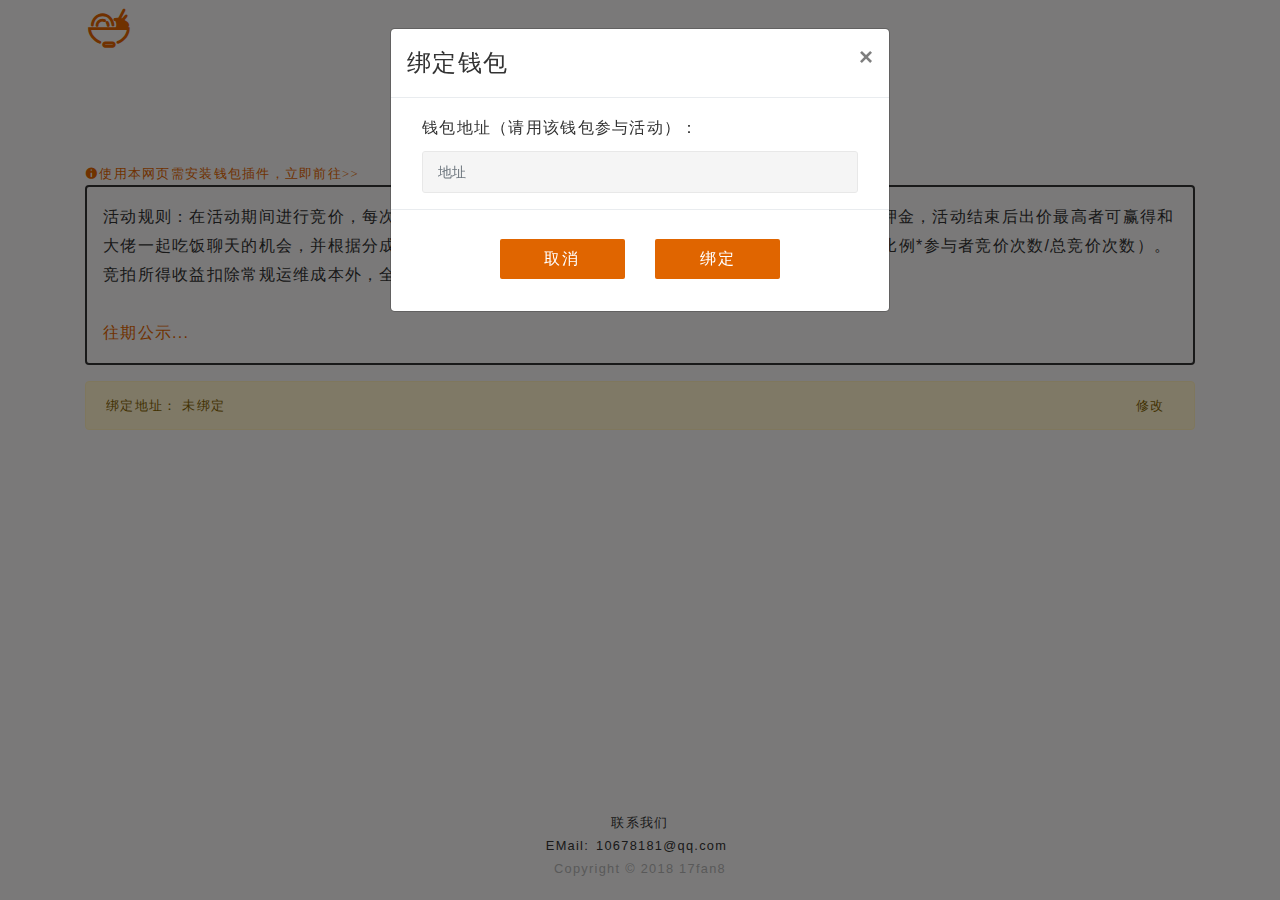
==== commit c75c2f53: "添加往期公示页面" ====
--- a/index.html
+++ b/index.html
@@ -17,6 +17,17 @@
     <title>和大佬吃饭吧！</title>
     <meta name=viewport content="width=device-width">
     <meta charset="utf-8">
+    
+    <!-- Global site tag (gtag.js) - Google Analytics -->
+    <script async src="https://www.googletagmanager.com/gtag/js?id=UA-121345599-1"></script>
+    <script>
+      window.dataLayer = window.dataLayer || [];
+      function gtag(){dataLayer.push(arguments);}
+      gtag('js', new Date());
+    
+      gtag('config', 'UA-121345599-1');
+    </script>
+    
     <style>
      .tooltip-inner > p {
         text-align:left;
@@ -27,6 +38,7 @@
     }
     .bid-list {
         box-shadow:0 0 1.6em 0.2em gray inset;
+        margin-bottom:0;
     }
     a[disabled] {
         color:lightgrey !important;
@@ -54,6 +66,9 @@
             <div class="col">
                 <div style="border:2px solid;border-radius: 4px;padding:1em;font-size: 2pm;">
                     <span data-i18n="rules"></span>
+                    <br>
+                    <br>
+                    <a href="publicity.html">往期公示...</a>
                 </div>
             </div>
             <div class="col-md-12">
@@ -340,7 +355,7 @@
                     }
                 }
             }
-            return {sharedNas:sharedNas,tookNas:tookNas};
+            return {sharedNas:sharedNas.dividedToIntegerBy(0.0001).times(0.0001),tookNas:tookNas.dividedToIntegerBy(0.0001).times(0.0001)};
         }
 
         function onPageTo(obj,page) {
@@ -363,12 +378,12 @@
         }
 
         function setPage(bidders, page) {
-            var html = '<table class="table table-striped" style="font-size:0.6em;table-layout: fixed;"><thead><th width=40px>No</th><th>地址</th><th width=80px>出价</th></thead><tbody>';
+            var html = '<table class="table table-striped bid-list " style="font-size:0.6em;table-layout: fixed;"><thead><th width=40px>No</th><th>地址</th><th width=80px>出价</th></thead><tbody>';
             var from = bidders.length-1-page*10;
             var to = from-10;
             if(to<0)
-                to=0;
-            for(let i=from;i>=to;--i) {
+                to=-1;
+            for(let i=from;i>to;--i) {
                 html+='<tr>' +
                 '<td>'+ (bidders.length-i) +'</td>' +
                 '<td><div class="text-nowrap'+(bidders[i].addr===bindAddr?' alert-success':'') +'">'+ bidders[i].addr+'</div></td>' +
@@ -404,6 +419,8 @@
             }
             return dinner;
         }
+
+        var reflashDinner=null;
         function updateDinner(result,dinner,show,showBidList=false,page=0,bidStateDom=null) {
             var progressValue =0;
             if(dinner.endBlock>dinner.beginBlock) {
@@ -464,8 +481,9 @@
                 endTime = formatTime(Date.now()+(dinner.endBlock-currentBlock)*15000)+badges;
                 na='';
 
-                var reflashDinner=setInterval(function(){
+                if(reflashDinner)
                     clearInterval(reflashDinner);
+                reflashDinner=setInterval(function(){
                     var param = 
                     {
                         from: issuerAddr,
@@ -486,7 +504,7 @@
                             let showBidList = $('#bid-list-'+dinner.id).hasClass("show");
                             let page = $('#dinner-body-'+dinner.id+'>.pagination').attr("page");
                             let bidState = $('#dinner-body-'+dinner.id+'>.bid-state');
-                            updateDinner(result,dinner,show,showBidList,page,bidState.length>0?bidState[0]:null);
+                            updateDinner(result,newDinner,show,showBidList,page,bidState.length>0?bidState[0]:null);
                             $(".tooltip").remove();
                         //}
                     });
@@ -578,7 +596,7 @@
                         '<a data-toggle="tooltip" data-html=true title="<p>活动结束时将根据该分成比例奖励给活动的所有参与者:<br>参与者奖励金额=最高押金*分成比例*参与者竞价次数/总竞价次数</p>">分成比例：'+ (dinner.sharePercent||0)+' % <span class="iconfont icon-xinxi"></span></a>' +
                     '</div>' +
                 '</div>' +
-                '<div id=bid-list-'+dinner.id+' class="row bid-list collapse'+(showBidList?' show':'')+'">'+
+                '<div id=bid-list-'+dinner.id+' class="row collapse'+(showBidList?' show':'')+'" style="text-align:center;">'+
                     bidList +
                 '</div>' +
                 '<hr>' +
@@ -791,11 +809,12 @@
                             updateDinner($("#result"),dinner,show,showBidList,page);
 
                             $('#dinner-body-'+dinner.id).append('<div class="bid-state">竞价成功！</div>');
-                            bidState = $('#dinner-body-'+dinner.id + ' > .bid-state');
+                            let bidState = $('#dinner-body-'+dinner.id + ' > .bid-state');
                             bidState.removeClass("text-info");
                             bidState.addClass("text-success");
                         }
                         else {
+                            let bidState = $('#dinner-body-'+dinner.id + ' > .bid-state');
                             bidState.html('竞价失败！（'+respObject.data.execute_error+'）');
                             bidState.removeClass("text-info");
                             bidState.addClass("text-danger");
